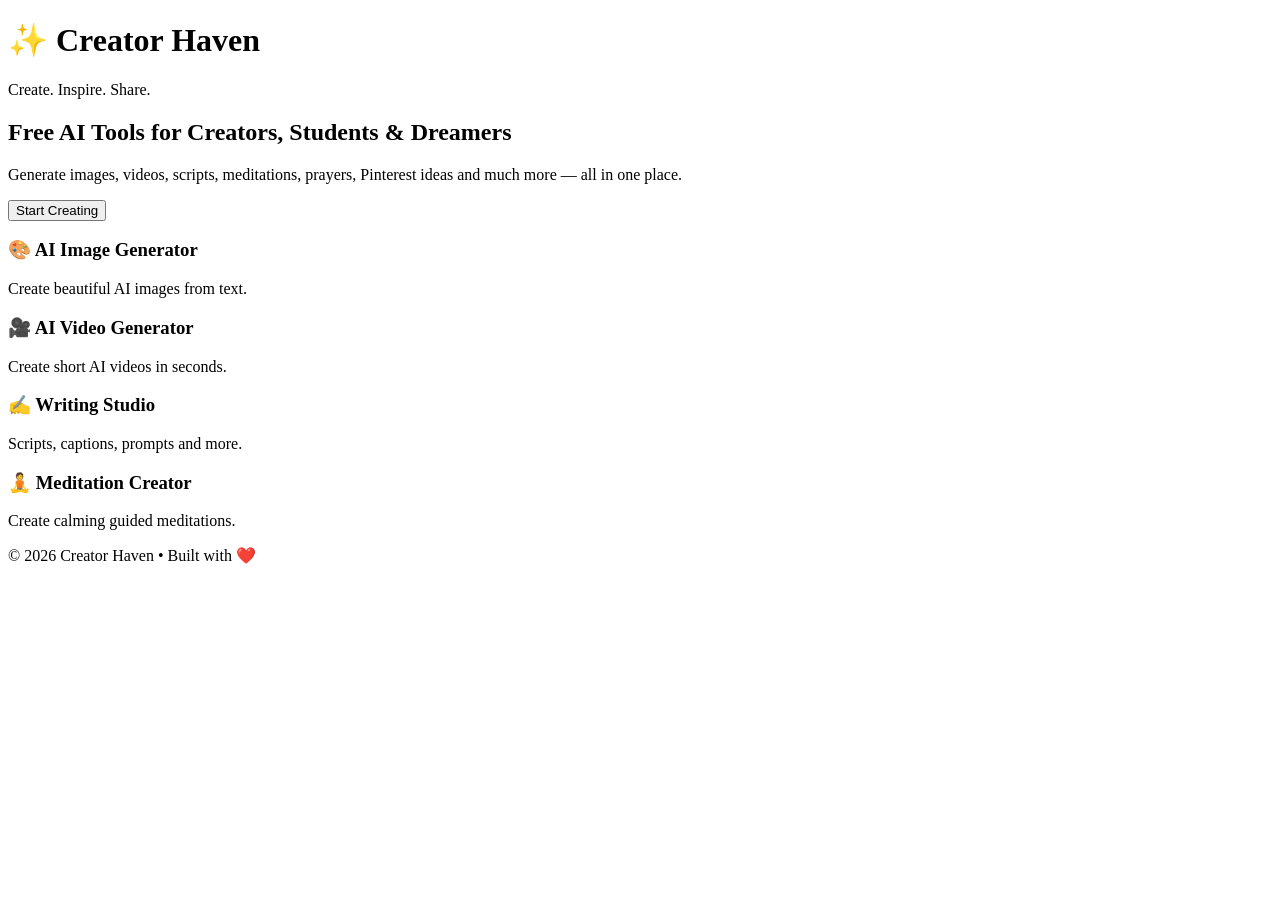
==== index.html @ e5871cff "Add initial HTML structure for Creator Haven" ====
<!DOCTYPE html>
<html lang="en">
<head>
    <meta charset="UTF-8">
    <meta name="viewport" content="width=device-width, initial-scale=1.0">
    <title>Creator Haven</title>

    <link rel="stylesheet" href="style.css">
</head>

<body>

<header>
    <h1>✨ Creator Haven</h1>
    <p>Create. Inspire. Share.</p>
</header>

<section class="hero">
    <h2>Free AI Tools for Creators, Students & Dreamers</h2>

    <p>
        Generate images, videos, scripts, meditations,
        prayers, Pinterest ideas and much more —
        all in one place.
    </p>

    <button>Start Creating</button>
</section>

<section class="features">

    <div class="card">
        <h3>🎨 AI Image Generator</h3>
        <p>Create beautiful AI images from text.</p>
    </div>

    <div class="card">
        <h3>🎥 AI Video Generator</h3>
        <p>Create short AI videos in seconds.</p>
    </div>

    <div class="card">
        <h3>✍️ Writing Studio</h3>
        <p>Scripts, captions, prompts and more.</p>
    </div>

    <div class="card">
        <h3>🧘 Meditation Creator</h3>
        <p>Create calming guided meditations.</p>
    </div>

</section>

<footer>
    <p>© 2026 Creator Haven • Built with ❤️</p>
</footer>

<script src="script.js"></script>

</body>
</html>
---- style.css ----

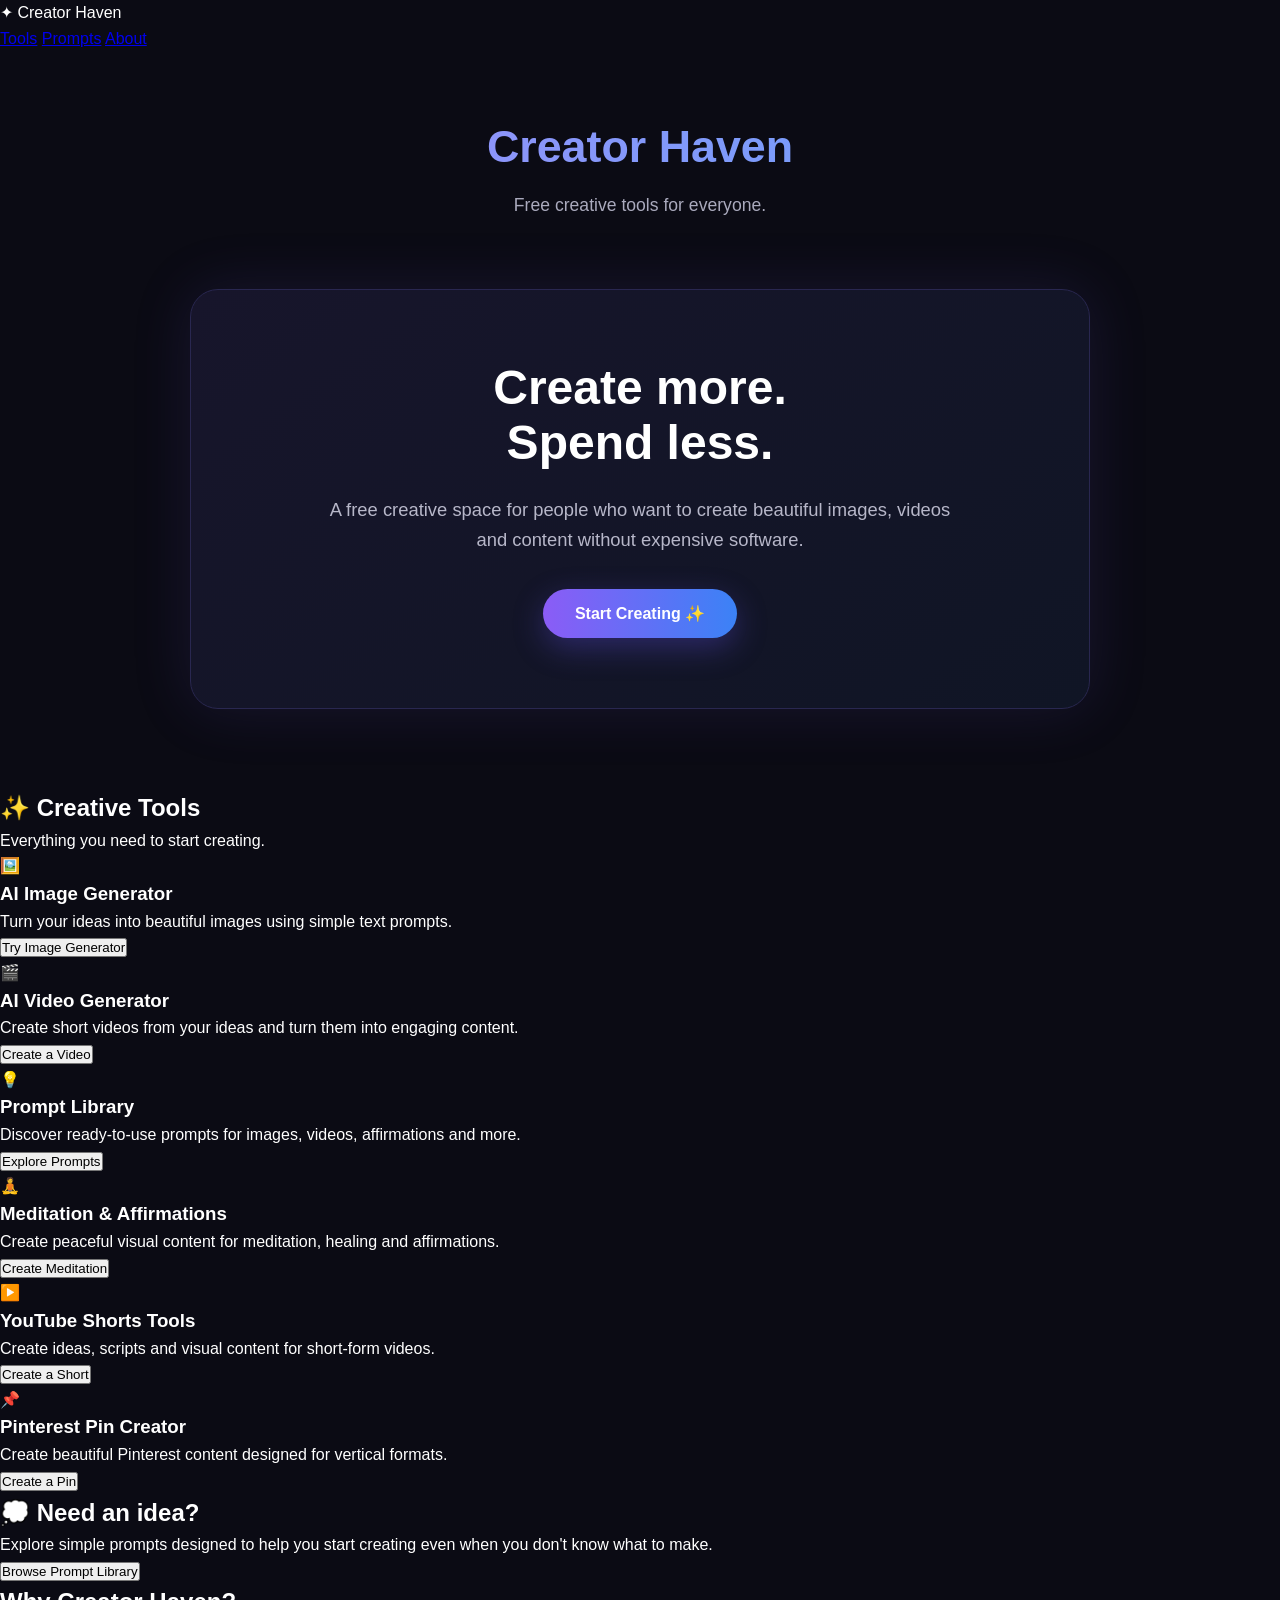
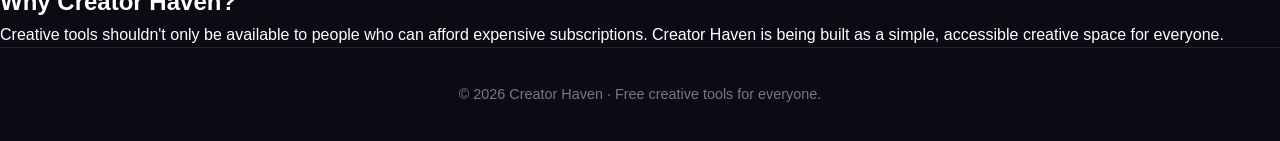
==== commit 93808751: "Build Creator Haven tools dashboard Refactor HTML structure and improve navigation." ====
--- a/index.html
+++ b/index.html
@@ -1,8 +1,15 @@
 <!DOCTYPE html>
 <html lang="en">
+
 <head>
     <meta charset="UTF-8">
-    <meta name="viewport" content="width=device-width, initial-scale=1.0">
+
+    <meta name="viewport"
+          content="width=device-width, initial-scale=1.0">
+
+    <meta name="description"
+          content="Creator Haven - Free creative tools for everyone.">
+
     <title>Creator Haven</title>
 
     <link rel="stylesheet" href="style.css">
@@ -10,50 +17,245 @@
 
 <body>
 
-<header>
-    <h1>✨ Creator Haven</h1>
-    <p>Create. Inspire. Share.</p>
-</header>
-
-<section class="hero">
-    <h2>Free AI Tools for Creators, Students & Dreamers</h2>
-
-    <p>
-        Generate images, videos, scripts, meditations,
-        prayers, Pinterest ideas and much more —
-        all in one place.
-    </p>
-
-    <button>Start Creating</button>
-</section>
-
-<section class="features">
-
-    <div class="card">
-        <h3>🎨 AI Image Generator</h3>
-        <p>Create beautiful AI images from text.</p>
-    </div>
-
-    <div class="card">
-        <h3>🎥 AI Video Generator</h3>
-        <p>Create short AI videos in seconds.</p>
-    </div>
-
-    <div class="card">
-        <h3>✍️ Writing Studio</h3>
-        <p>Scripts, captions, prompts and more.</p>
-    </div>
-
-    <div class="card">
-        <h3>🧘 Meditation Creator</h3>
-        <p>Create calming guided meditations.</p>
-    </div>
-
-</section>
-
-<footer>
-    <p>© 2026 Creator Haven • Built with ❤️</p>
-</footer>
+    <!-- NAVIGATION -->
+
+    <nav class="navbar">
+
+        <div class="logo">
+            ✦ Creator Haven
+        </div>
+
+        <div class="nav-links">
+            <a href="#tools">Tools</a>
+            <a href="#prompts">Prompts</a>
+            <a href="#about">About</a>
+        </div>
+
+    </nav>
+
+
+    <!-- HERO -->
+
+    <header>
+
+        <h1>Creator Haven</h1>
+
+        <p>Free creative tools for everyone.</p>
+
+    </header>
+
+
+    <section class="hero">
+
+        <h2>
+            Create more.<br>
+            Spend less.
+        </h2>
+
+        <p>
+            A free creative space for people who want to
+            create beautiful images, videos and content
+            without expensive software.
+        </p>
+
+        <a href="#tools">
+            <button>Start Creating ✨</button>
+        </a>
+
+    </section>
+
+
+    <!-- TOOLS -->
+
+    <section id="tools" class="tools-section">
+
+        <div class="section-heading">
+
+            <h2>✨ Creative Tools</h2>
+
+            <p>
+                Everything you need to start creating.
+            </p>
+
+        </div>
+
+
+        <div class="tool-grid">
+
+
+            <!-- IMAGE GENERATOR -->
+
+            <div class="tool-card">
+
+                <div class="tool-icon">🖼️</div>
+
+                <h3>AI Image Generator</h3>
+
+                <p>
+                    Turn your ideas into beautiful images
+                    using simple text prompts.
+                </p>
+
+                <button class="tool-button">
+                    Try Image Generator
+                </button>
+
+            </div>
+
+
+            <!-- VIDEO GENERATOR -->
+
+            <div class="tool-card">
+
+                <div class="tool-icon">🎬</div>
+
+                <h3>AI Video Generator</h3>
+
+                <p>
+                    Create short videos from your ideas
+                    and turn them into engaging content.
+                </p>
+
+                <button class="tool-button">
+                    Create a Video
+                </button>
+
+            </div>
+
+
+            <!-- PROMPT LIBRARY -->
+
+            <div class="tool-card">
+
+                <div class="tool-icon">💡</div>
+
+                <h3>Prompt Library</h3>
+
+                <p>
+                    Discover ready-to-use prompts for
+                    images, videos, affirmations and more.
+                </p>
+
+                <button class="tool-button">
+                    Explore Prompts
+                </button>
+
+            </div>
+
+
+            <!-- MEDITATION -->
+
+            <div class="tool-card">
+
+                <div class="tool-icon">🧘</div>
+
+                <h3>Meditation & Affirmations</h3>
+
+                <p>
+                    Create peaceful visual content for
+                    meditation, healing and affirmations.
+                </p>
+
+                <button class="tool-button">
+                    Create Meditation
+                </button>
+
+            </div>
+
+
+            <!-- YOUTUBE -->
+
+            <div class="tool-card">
+
+                <div class="tool-icon">▶️</div>
+
+                <h3>YouTube Shorts Tools</h3>
+
+                <p>
+                    Create ideas, scripts and visual content
+                    for short-form videos.
+                </p>
+
+                <button class="tool-button">
+                    Create a Short
+                </button>
+
+            </div>
+
+
+            <!-- PINTEREST -->
+
+            <div class="tool-card">
+
+                <div class="tool-icon">📌</div>
+
+                <h3>Pinterest Pin Creator</h3>
+
+                <p>
+                    Create beautiful Pinterest content
+                    designed for vertical formats.
+                </p>
+
+                <button class="tool-button">
+                    Create a Pin
+                </button>
+
+            </div>
+
+        </div>
+
+    </section>
+
+
+    <!-- PROMPT SECTION -->
+
+    <section id="prompts" class="prompt-section">
+
+        <h2>💭 Need an idea?</h2>
+
+        <p>
+            Explore simple prompts designed to help
+            you start creating even when you don't know
+            what to make.
+        </p>
+
+        <button class="tool-button">
+            Browse Prompt Library
+        </button>
+
+    </section>
+
+
+    <!-- ABOUT -->
+
+    <section id="about" class="about-section">
+
+        <h2>Why Creator Haven?</h2>
+
+        <p>
+            Creative tools shouldn't only be available
+            to people who can afford expensive subscriptions.
+            Creator Haven is being built as a simple,
+            accessible creative space for everyone.
+        </p>
+
+    </section>
+
+
+    <!-- FOOTER -->
+
+    <footer>
+
+        <p>
+            © 2026 Creator Haven · Free creative tools for everyone.
+        </p>
+
+    </footer>
+
+
+</body>
+
+</html>
 
 <script src="script.js"></script>
 
--- a/style.css
+++ b/style.css
@@ -1 +1,182 @@
+/* ========================================
+   CREATOR HAVEN
+   Homepage Styles
+   ======================================== */
 
+* {
+    margin: 0;
+    padding: 0;
+    box-sizing: border-box;
+}
+
+html {
+    scroll-behavior: smooth;
+}
+
+body {
+    font-family: Arial, Helvetica, sans-serif;
+    background: #0b0b14;
+    color: #ffffff;
+    min-height: 100vh;
+    line-height: 1.6;
+}
+
+/* ========================================
+   HEADER
+   ======================================== */
+
+header {
+    text-align: center;
+    padding: 60px 20px 30px;
+}
+
+header h1 {
+    font-size: 2.8rem;
+    margin-bottom: 8px;
+    background: linear-gradient(90deg, #a78bfa, #60a5fa);
+    -webkit-background-clip: text;
+    -webkit-text-fill-color: transparent;
+}
+
+header p {
+    color: #aaaabd;
+    font-size: 1.1rem;
+}
+
+/* ========================================
+   HERO SECTION
+   ======================================== */
+
+.hero {
+    max-width: 900px;
+    margin: 40px auto 80px;
+    padding: 70px 30px;
+    text-align: center;
+    border-radius: 28px;
+    background: linear-gradient(
+        145deg,
+        #17152b,
+        #101525
+    );
+    border: 1px solid #292750;
+    box-shadow: 0 0 60px rgba(100, 80, 200, 0.15);
+}
+
+.hero h2 {
+    font-size: 3rem;
+    line-height: 1.15;
+    margin-bottom: 25px;
+}
+
+.hero p {
+    max-width: 650px;
+    margin: 0 auto 35px;
+    color: #b7b7c9;
+    font-size: 1.15rem;
+}
+
+/* ========================================
+   BUTTON
+   ======================================== */
+
+.hero button {
+    border: none;
+    padding: 15px 32px;
+    border-radius: 999px;
+    font-size: 1rem;
+    font-weight: bold;
+    color: white;
+    cursor: pointer;
+    background: linear-gradient(90deg, #8b5cf6, #3b82f6);
+    box-shadow: 0 10px 30px rgba(91, 78, 220, 0.35);
+    transition: transform 0.2s ease,
+                box-shadow 0.2s ease;
+}
+
+.hero button:hover {
+    transform: translateY(-3px);
+    box-shadow: 0 15px 35px rgba(91, 78, 220, 0.5);
+}
+
+/* ========================================
+   FEATURE CARDS
+   ======================================== */
+
+.features {
+    max-width: 1100px;
+    margin: 0 auto 80px;
+    padding: 0 25px;
+    display: grid;
+    grid-template-columns: repeat(2, 1fr);
+    gap: 22px;
+}
+
+.card {
+    padding: 30px;
+    border-radius: 20px;
+    background: #12121f;
+    border: 1px solid #29293d;
+    transition: transform 0.25s ease,
+                border-color 0.25s ease,
+                box-shadow 0.25s ease;
+}
+
+.card:hover {
+    transform: translateY(-5px);
+    border-color: #6d5bd0;
+    box-shadow: 0 15px 40px rgba(80, 70, 180, 0.15);
+}
+
+.card h3 {
+    font-size: 1.25rem;
+    margin-bottom: 10px;
+}
+
+.card p {
+    color: #a8a8ba;
+}
+
+/* ========================================
+   FOOTER
+   ======================================== */
+
+footer {
+    text-align: center;
+    padding: 35px 20px;
+    border-top: 1px solid #222235;
+    color: #77778a;
+    font-size: 0.9rem;
+}
+
+/* ========================================
+   MOBILE RESPONSIVE
+   ======================================== */
+
+@media (max-width: 700px) {
+
+    header {
+        padding-top: 40px;
+    }
+
+    header h1 {
+        font-size: 2.2rem;
+    }
+
+    .hero {
+        margin: 25px 15px 60px;
+        padding: 50px 20px;
+    }
+
+    .hero h2 {
+        font-size: 2.1rem;
+    }
+
+    .hero p {
+        font-size: 1rem;
+    }
+
+    .features {
+        grid-template-columns: 1fr;
+        padding: 0 15px;
+    }
+}
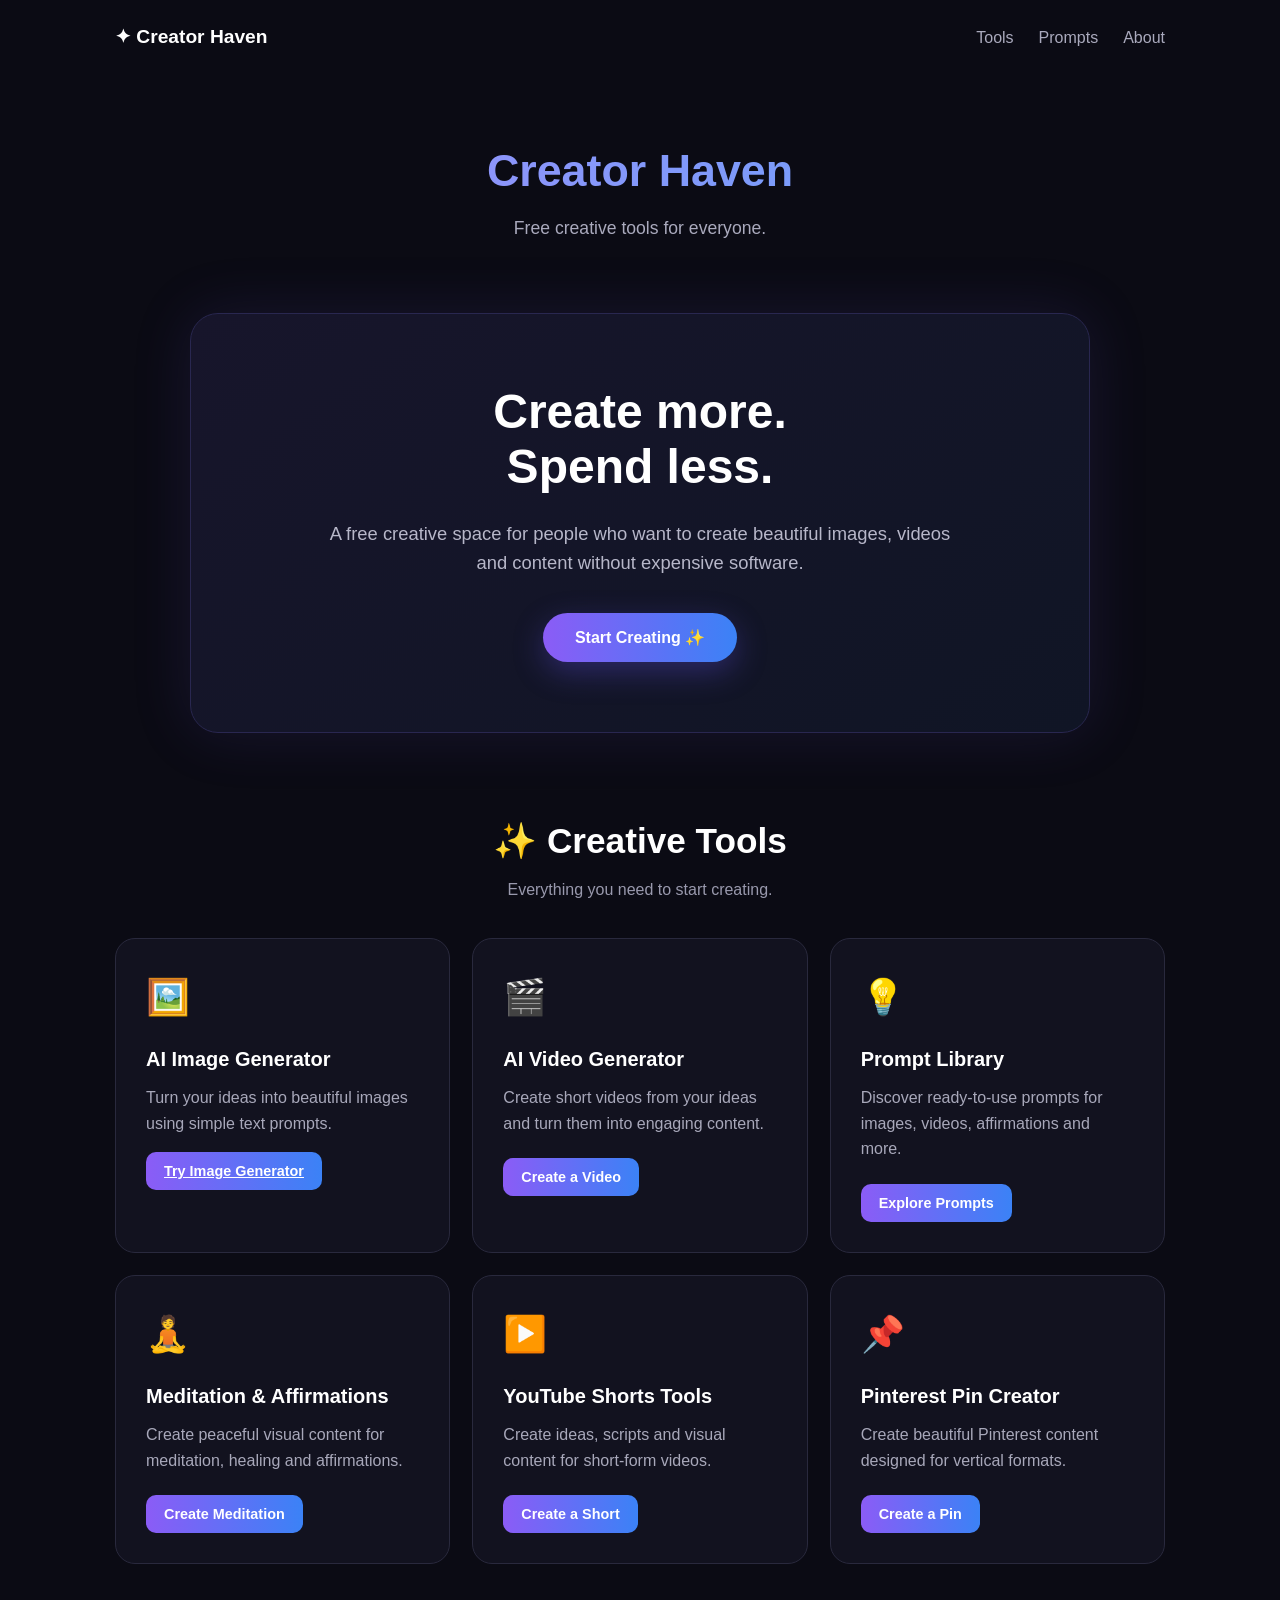
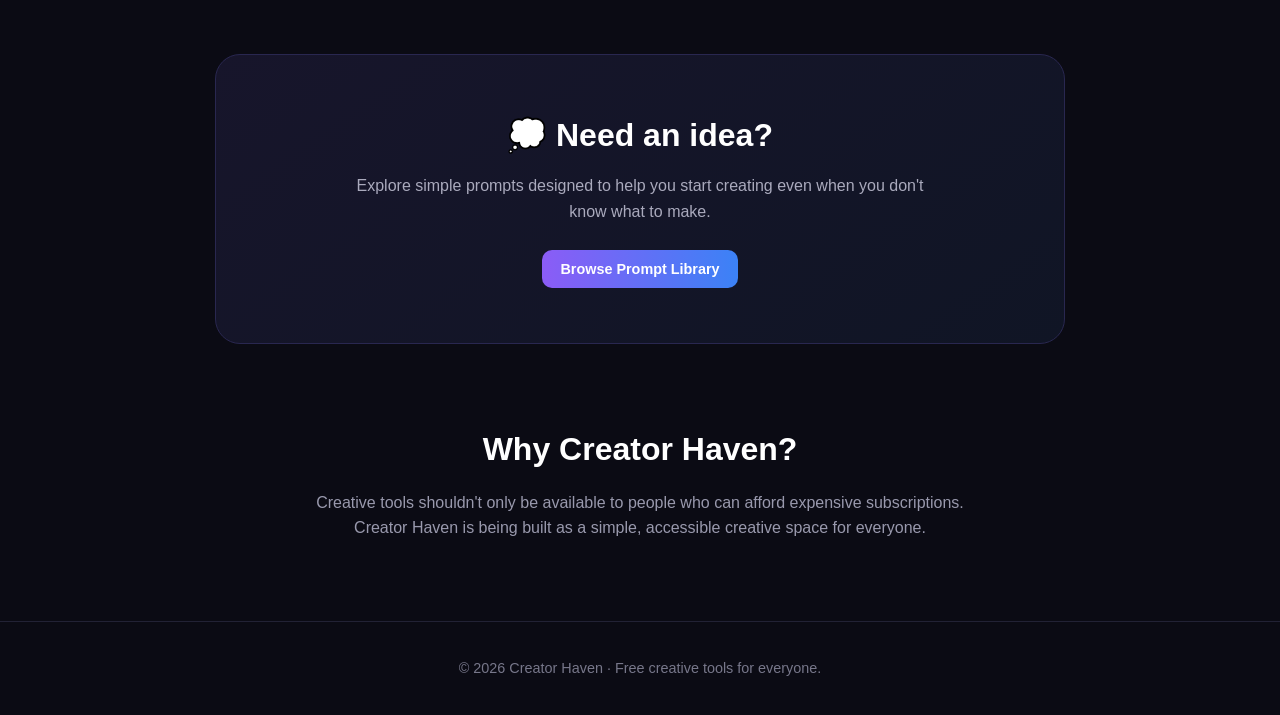
==== commit 8551cc0e: "Connect image generator to homepage" ====
--- a/index.html
+++ b/index.html
@@ -96,9 +96,9 @@
                     using simple text prompts.
                 </p>
 
-                <button class="tool-button">
-                    Try Image Generator
-                </button>
+                <a href="image-generator.html" class="tool-button">
+    Try Image Generator
+</a>
 
             </div>
 
--- a/style.css
+++ b/style.css
@@ -180,3 +180,261 @@
         padding: 0 15px;
     }
 }
+/* ========================================
+   NAVIGATION
+   ======================================== */
+
+.navbar {
+    max-width: 1100px;
+    margin: 0 auto;
+    padding: 22px 25px;
+
+    display: flex;
+    justify-content: space-between;
+    align-items: center;
+}
+
+.logo {
+    font-size: 1.2rem;
+    font-weight: bold;
+}
+
+.nav-links {
+    display: flex;
+    gap: 25px;
+}
+
+.nav-links a {
+    color: #aaaabd;
+    text-decoration: none;
+    transition: color 0.2s ease;
+}
+
+.nav-links a:hover {
+    color: #ffffff;
+}
+
+
+/* ========================================
+   TOOLS SECTION
+   ======================================== */
+
+.tools-section {
+    max-width: 1100px;
+    margin: 0 auto 90px;
+    padding: 0 25px;
+}
+
+.section-heading {
+    text-align: center;
+    margin-bottom: 35px;
+}
+
+.section-heading h2 {
+    font-size: 2.2rem;
+    margin-bottom: 8px;
+}
+
+.section-heading p {
+    color: #9999ad;
+}
+
+
+/* ========================================
+   TOOL GRID
+   ======================================== */
+
+.tool-grid {
+    display: grid;
+
+    grid-template-columns:
+        repeat(3, 1fr);
+
+    gap: 22px;
+}
+
+
+/* ========================================
+   TOOL CARDS
+   ======================================== */
+
+.tool-card {
+    padding: 30px;
+
+    background: #12121f;
+
+    border: 1px solid #29293d;
+
+    border-radius: 20px;
+
+    transition:
+        transform 0.25s ease,
+        border-color 0.25s ease,
+        box-shadow 0.25s ease;
+}
+
+.tool-card:hover {
+    transform: translateY(-6px);
+
+    border-color: #6d5bd0;
+
+    box-shadow:
+        0 15px 40px
+        rgba(80, 70, 180, 0.18);
+}
+
+.tool-icon {
+    font-size: 2.2rem;
+    margin-bottom: 18px;
+}
+
+.tool-card h3 {
+    font-size: 1.25rem;
+    margin-bottom: 10px;
+}
+
+.tool-card p {
+    color: #a8a8ba;
+    margin-bottom: 22px;
+}
+
+
+/* ========================================
+   TOOL BUTTON
+   ======================================== */
+
+.tool-button {
+    border: none;
+
+    padding: 11px 18px;
+
+    border-radius: 10px;
+
+    font-size: 0.9rem;
+
+    font-weight: bold;
+
+    color: white;
+
+    cursor: pointer;
+
+    background: linear-gradient(
+        90deg,
+        #8b5cf6,
+        #3b82f6
+    );
+
+    transition:
+        transform 0.2s ease,
+        box-shadow 0.2s ease;
+}
+
+.tool-button:hover {
+    transform: translateY(-2px);
+
+    box-shadow:
+        0 8px 20px
+        rgba(91, 78, 220, 0.35);
+}
+
+
+/* ========================================
+   PROMPT SECTION
+   ======================================== */
+
+.prompt-section {
+    max-width: 850px;
+
+    margin: 0 auto 80px;
+
+    padding: 55px 30px;
+
+    text-align: center;
+
+    border-radius: 25px;
+
+    background:
+        linear-gradient(
+            145deg,
+            #17152b,
+            #101525
+        );
+
+    border: 1px solid #292750;
+}
+
+.prompt-section h2 {
+    font-size: 2rem;
+
+    margin-bottom: 12px;
+}
+
+.prompt-section p {
+    color: #aaaabd;
+
+    max-width: 600px;
+
+    margin: 0 auto 25px;
+}
+
+
+/* ========================================
+   ABOUT SECTION
+   ======================================== */
+
+.about-section {
+    max-width: 750px;
+
+    margin: 0 auto 80px;
+
+    padding: 0 25px;
+
+    text-align: center;
+}
+
+.about-section h2 {
+    font-size: 2rem;
+
+    margin-bottom: 15px;
+}
+
+.about-section p {
+    color: #9999ad;
+}
+
+
+/* ========================================
+   MOBILE TOOLS
+   ======================================== */
+
+@media (max-width: 800px) {
+
+    .tool-grid {
+        grid-template-columns: 1fr;
+    }
+
+    .navbar {
+        flex-direction: column;
+        gap: 15px;
+    }
+
+}
+
+
+@media (max-width: 500px) {
+
+    .nav-links {
+        gap: 15px;
+
+        font-size: 0.9rem;
+    }
+
+    .tools-section {
+        padding: 0 15px;
+    }
+
+    .tool-card {
+        padding: 25px;
+    }
+
+}
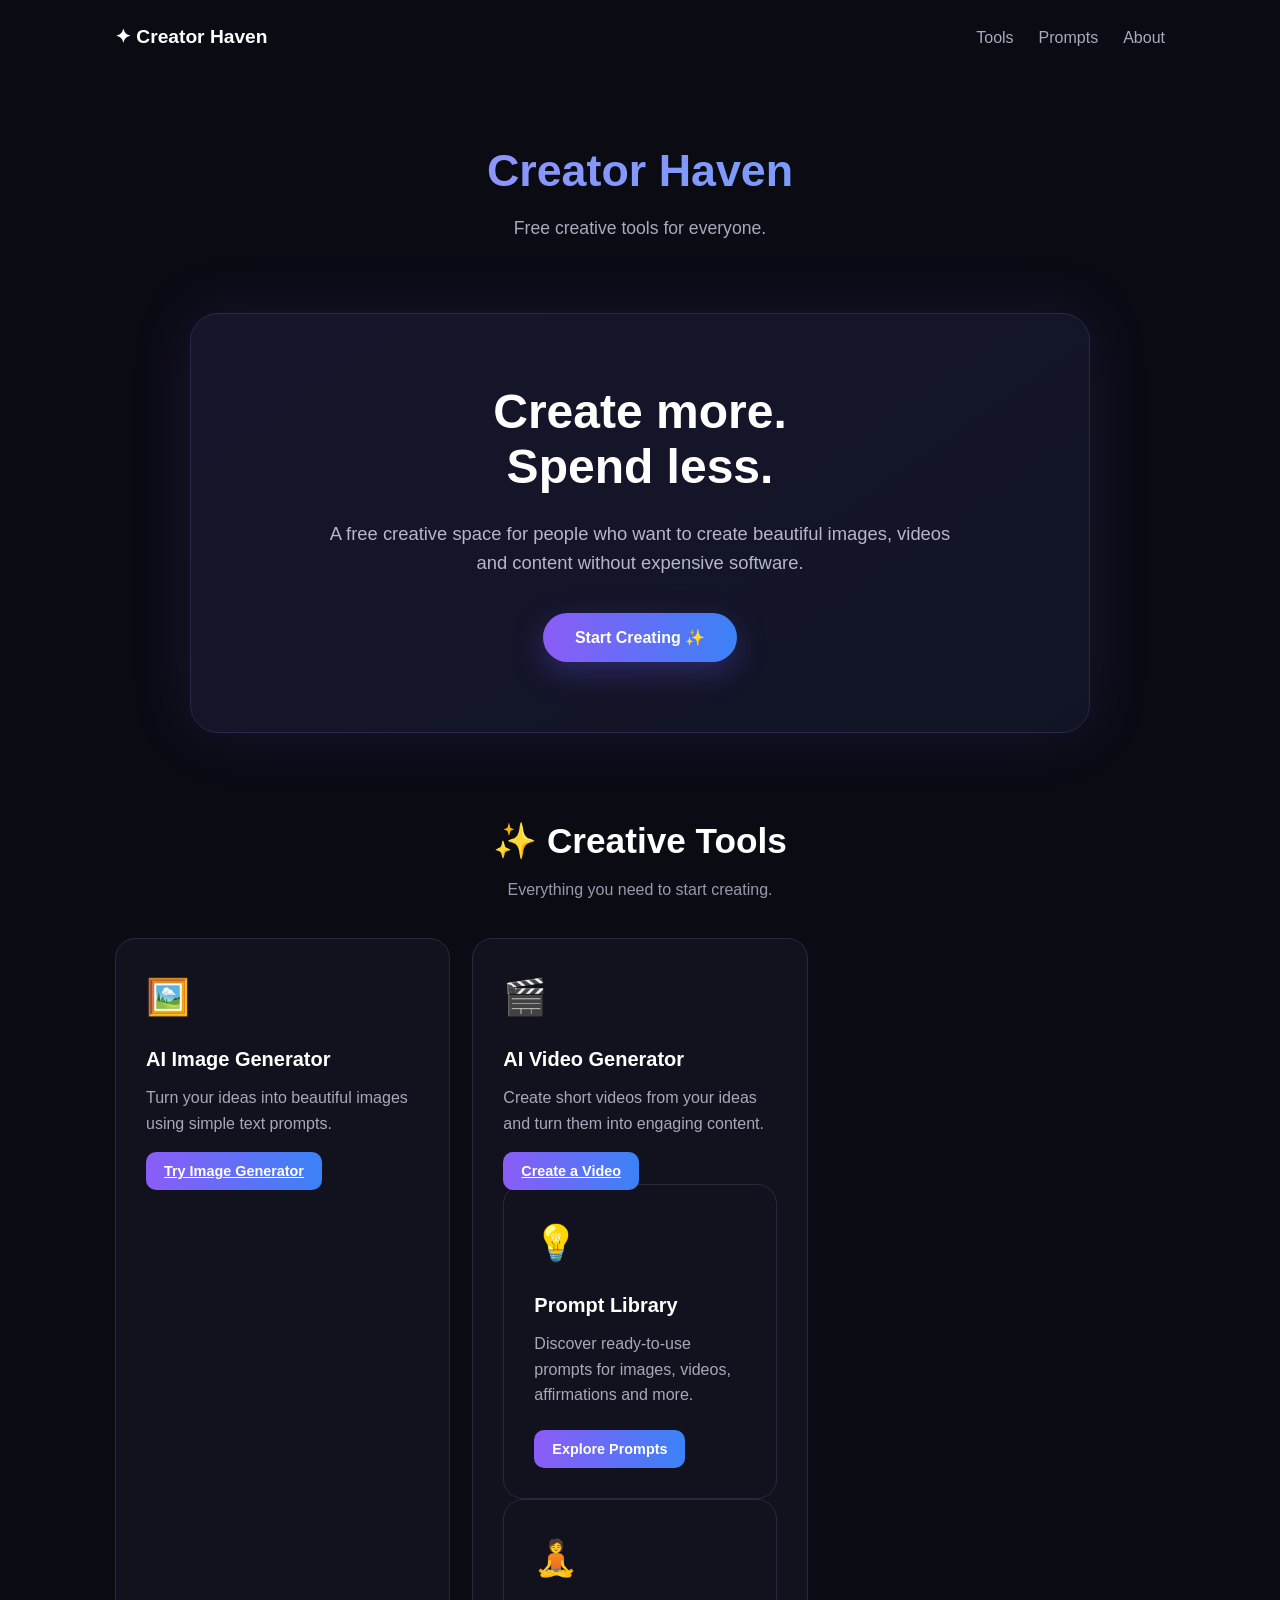
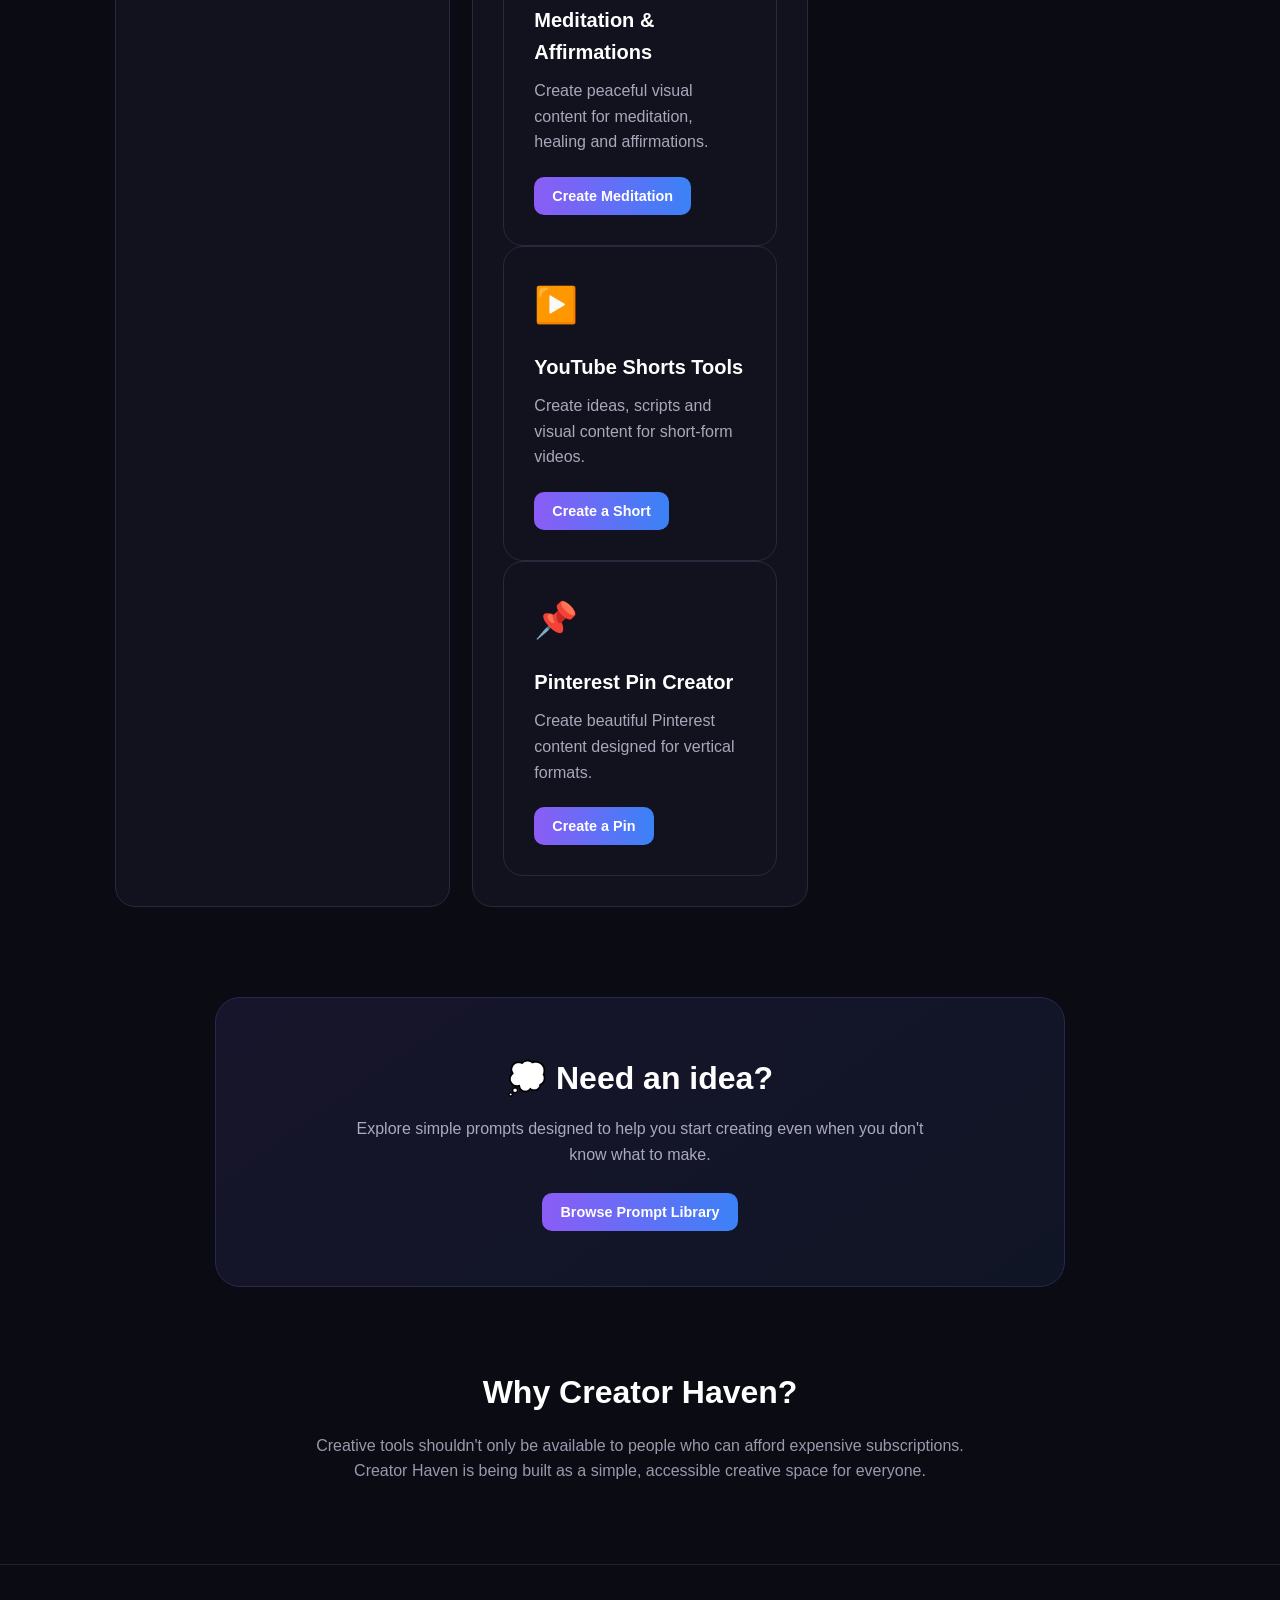
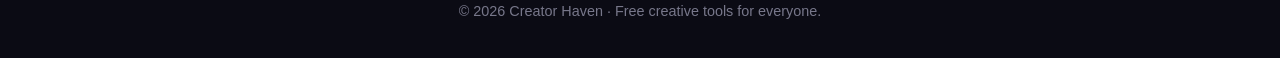
==== commit 3d4a916b: "Fix video generator link" ====
--- a/index.html
+++ b/index.html
@@ -116,11 +116,9 @@
                     and turn them into engaging content.
                 </p>
 
-                <button class="tool-button">
-                    Create a Video
-                </button>
-
-            </div>
+                <a href="video-generator.html" class="tool-button">
+    Create a Video
+</a>
 
 
             <!-- PROMPT LIBRARY -->
@@ -244,6 +242,8 @@
 
     <!-- FOOTER -->
 
+       <!-- FOOTER -->
+
     <footer>
 
         <p>
@@ -252,12 +252,11 @@
 
     </footer>
 
-
-</body>
-
-</html>
-
-<script src="script.js"></script>
+    <script src="script.js"></script>
 
 </body>
 </html>
+<script src="script.js"></script>
+
+</body>
+</html>
--- a/style.css
+++ b/style.css
@@ -438,3 +438,194 @@
     }
 
 }
+/* =================================
+   IMAGE GENERATOR PAGE
+================================= */
+
+.generator-page {
+    max-width: 1100px;
+    margin: 0 auto;
+    padding: 70px 24px;
+}
+
+.generator-header {
+    text-align: center;
+    margin-bottom: 40px;
+}
+
+.generator-icon {
+    font-size: 55px;
+    margin-bottom: 15px;
+}
+
+.generator-header h1 {
+    font-size: 48px;
+    margin: 10px 0;
+}
+
+.generator-header p {
+    color: #a9a9c0;
+    font-size: 18px;
+}
+
+
+/* Generator box */
+
+.generator-box {
+    max-width: 800px;
+    margin: 0 auto;
+    padding: 35px;
+    border: 1px solid #292943;
+    border-radius: 20px;
+    background: #11111f;
+}
+
+.generator-box label {
+    display: block;
+    margin-bottom: 10px;
+    font-weight: 600;
+}
+
+.generator-box textarea {
+    width: 100%;
+    box-sizing: border-box;
+    padding: 18px;
+    border-radius: 12px;
+    border: 1px solid #343451;
+    background: #0b0b15;
+    color: white;
+    font-size: 16px;
+    resize: vertical;
+}
+
+.generator-options {
+    display: flex;
+    gap: 20px;
+    margin-top: 25px;
+}
+
+.option-group {
+    flex: 1;
+}
+
+.option-group select {
+    width: 100%;
+    padding: 12px;
+    border-radius: 10px;
+    border: 1px solid #343451;
+    background: #0b0b15;
+    color: white;
+}
+
+
+/* Generate button */
+
+.generate-button {
+    width: 100%;
+    margin-top: 30px;
+    padding: 15px;
+    border: none;
+    border-radius: 12px;
+    background: linear-gradient(90deg, #8b5cf6, #3b82f6);
+    color: white;
+    font-size: 17px;
+    font-weight: bold;
+    cursor: pointer;
+}
+
+.generate-button:hover {
+    opacity: 0.9;
+}
+
+.generator-note {
+    text-align: center;
+    color: #8888a5;
+    font-size: 14px;
+    margin-top: 15px;
+}
+
+
+/* Result area */
+
+.result-area {
+    max-width: 800px;
+    min-height: 300px;
+    margin: 40px auto;
+    border: 1px dashed #393952;
+    border-radius: 20px;
+    display: flex;
+    align-items: center;
+    justify-content: center;
+    text-align: center;
+}
+
+.result-placeholder {
+    padding: 40px;
+}
+
+.result-icon {
+    font-size: 45px;
+}
+
+.result-placeholder h2 {
+    margin-top: 15px;
+}
+
+.result-placeholder p {
+    color: #9999b5;
+}
+
+
+/* Prompt tips */
+
+.prompt-tips {
+    max-width: 1000px;
+    margin: 60px auto;
+}
+
+.prompt-tips h2 {
+    text-align: center;
+    margin-bottom: 25px;
+}
+
+.tip-grid {
+    display: grid;
+    grid-template-columns: repeat(2, 1fr);
+    gap: 15px;
+}
+
+.tip-grid button {
+    padding: 15px;
+    border-radius: 12px;
+    border: 1px solid #303047;
+    background: #11111f;
+    color: white;
+    cursor: pointer;
+}
+
+.tip-grid button:hover {
+    border-color: #8b5cf6;
+}
+
+
+/* Mobile */
+
+@media (max-width: 700px) {
+
+    .generator-header h1 {
+        font-size: 36px;
+    }
+
+    .generator-options {
+        flex-direction: column;
+    }
+
+    .tip-grid {
+        grid-template-columns: 1fr;
+    }
+
+    .generator-box {
+        padding: 22px;
+    }
+
+}
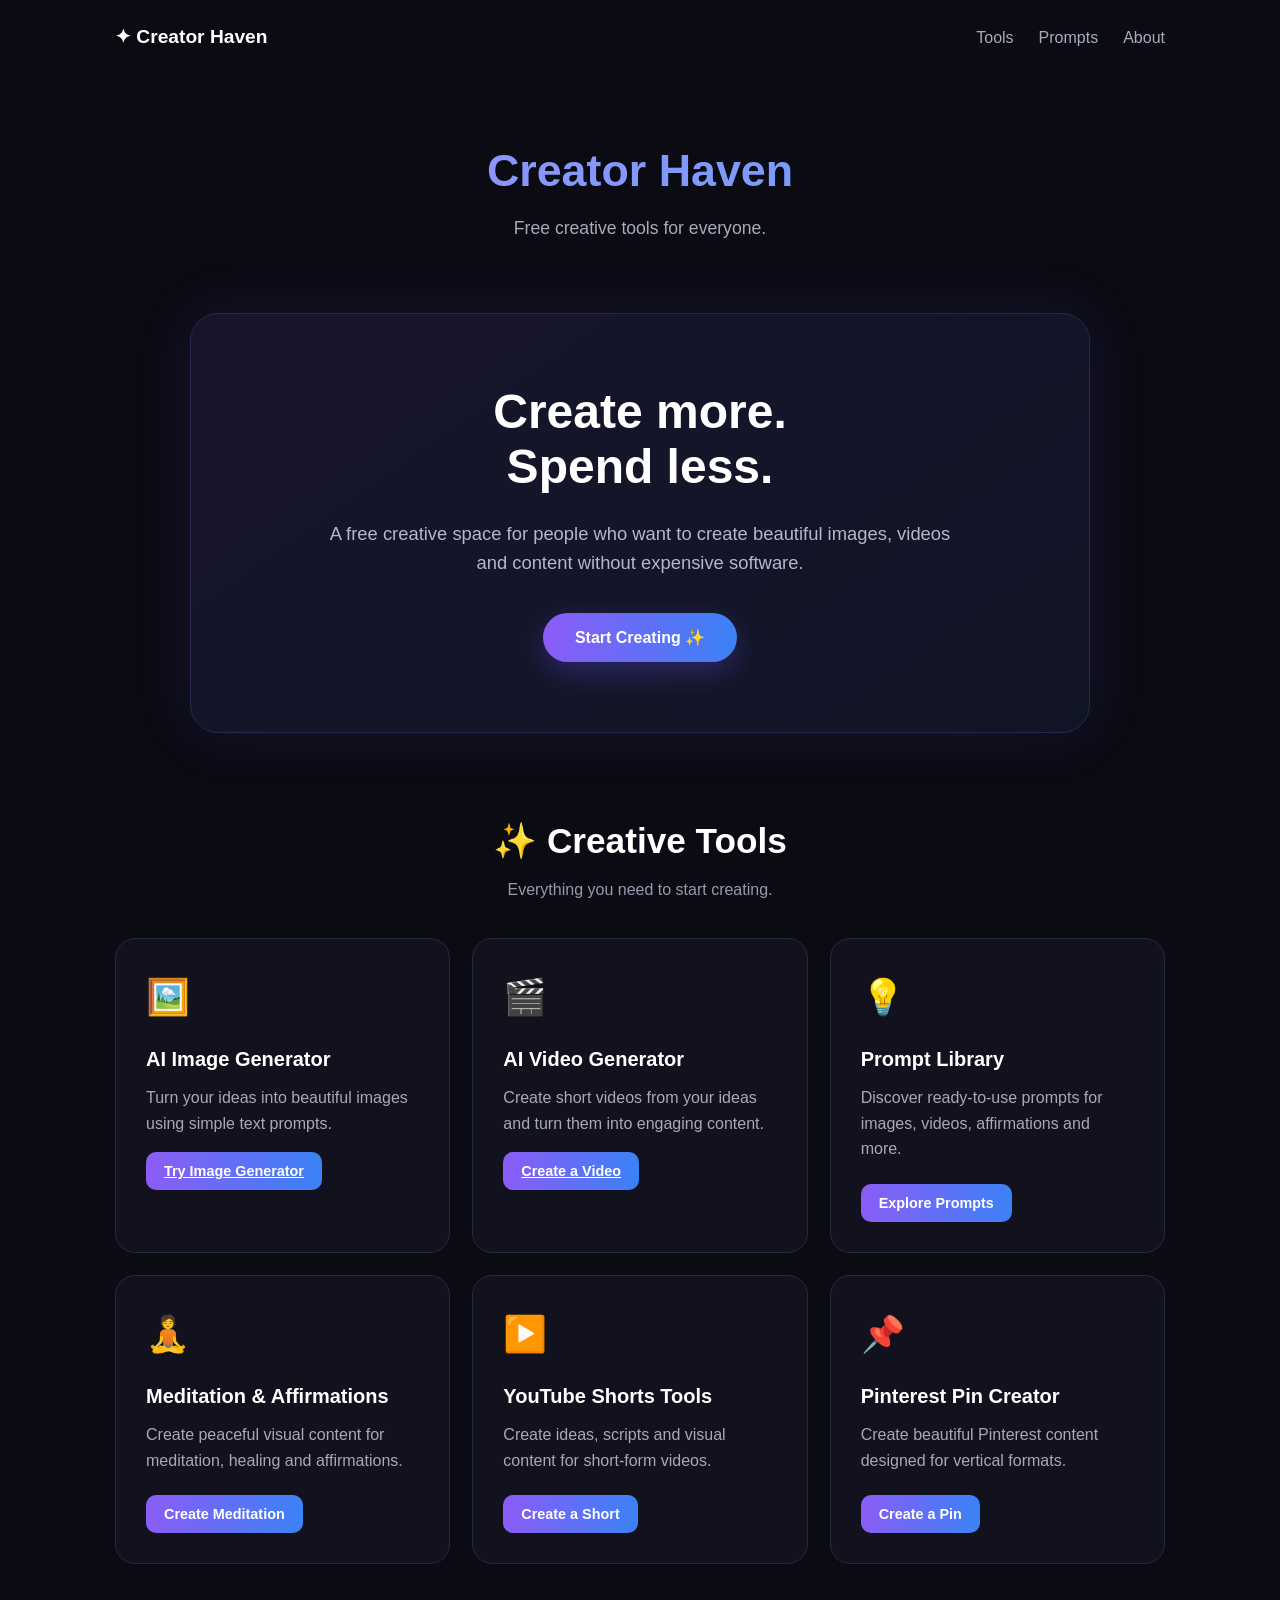
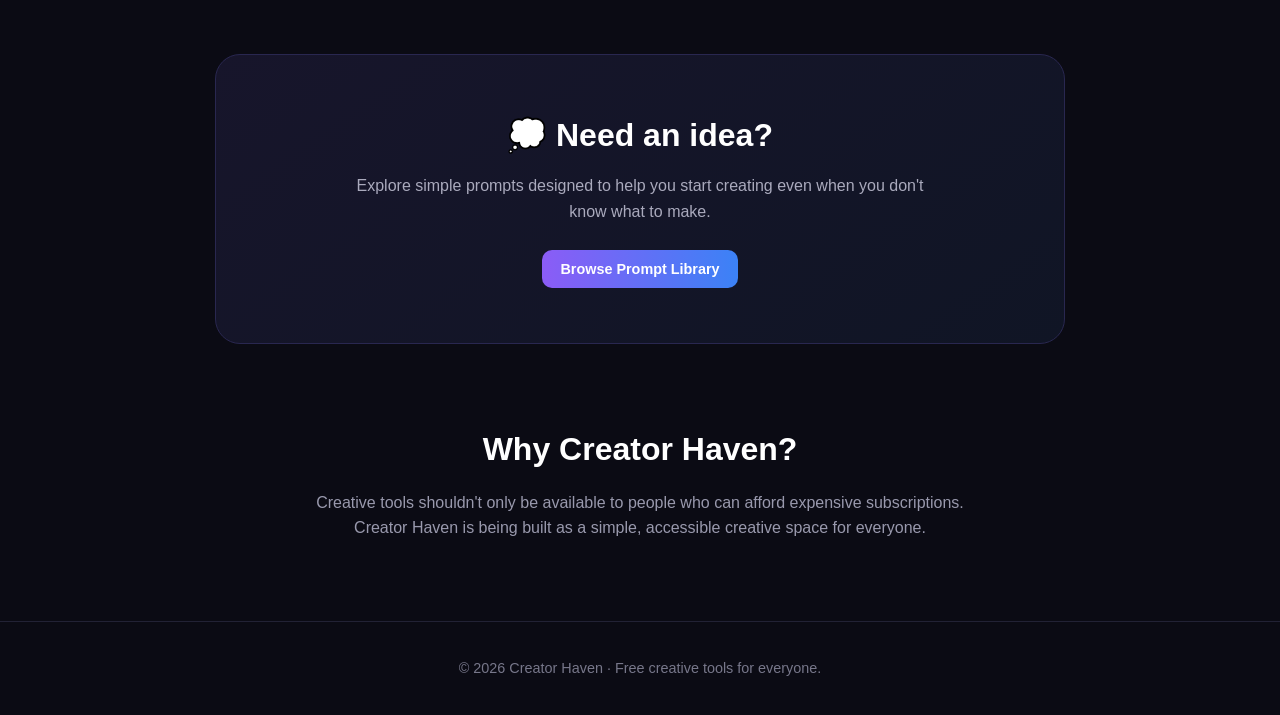
==== commit f66a51d1: "Fix homepage HTML structure and video generator link Removed duplicate footer comment and added scri" ====
--- a/index.html
+++ b/index.html
@@ -119,7 +119,7 @@
                 <a href="video-generator.html" class="tool-button">
     Create a Video
 </a>
-
+</div>
 
             <!-- PROMPT LIBRARY -->
 
@@ -242,8 +242,6 @@
 
     <!-- FOOTER -->
 
-       <!-- FOOTER -->
-
     <footer>
 
         <p>
@@ -251,6 +249,7 @@
         </p>
 
     </footer>
+
 
     <script src="script.js"></script>
 
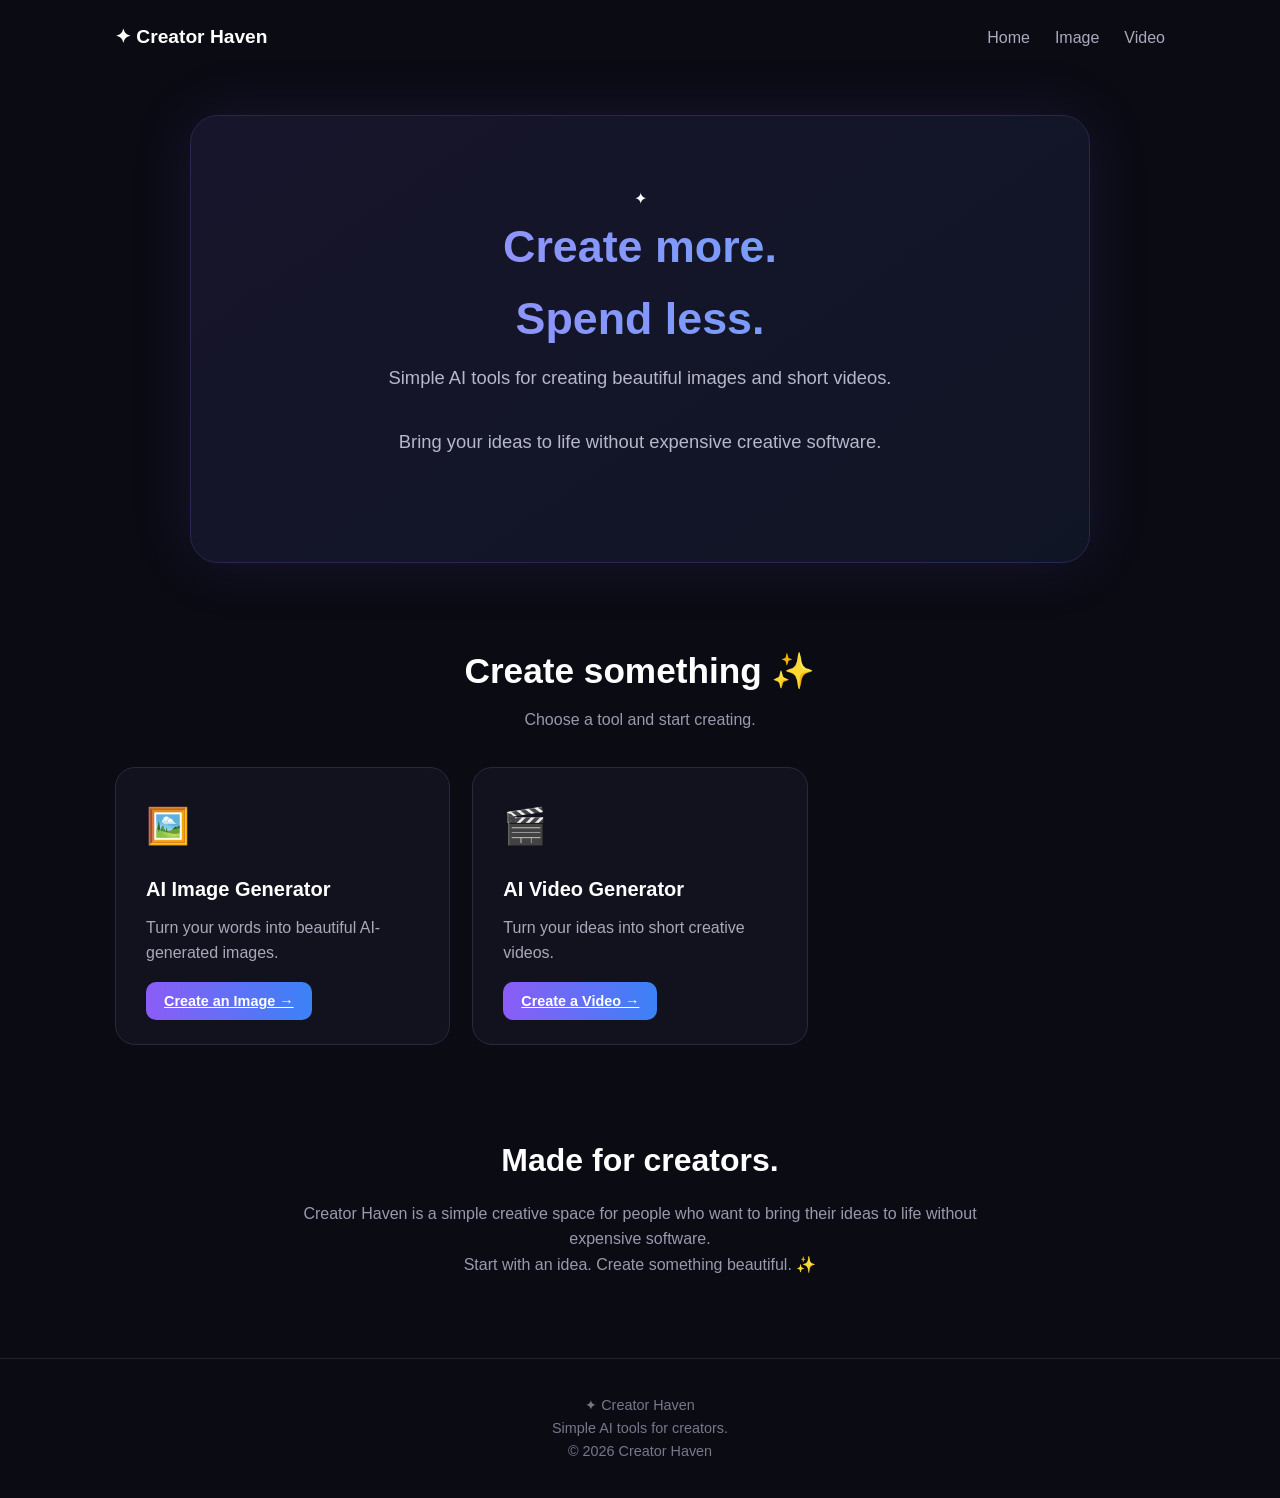
==== commit 48f80e44: "Simplify homepage to focus on AI image and video generators Updated the content and structure of the" ====
--- a/index.html
+++ b/index.html
@@ -2,22 +2,28 @@
 <html lang="en">
 
 <head>
+
     <meta charset="UTF-8">
 
     <meta name="viewport"
           content="width=device-width, initial-scale=1.0">
 
     <meta name="description"
-          content="Creator Haven - Free creative tools for everyone.">
-
-    <title>Creator Haven</title>
+          content="Creator Haven - Simple AI tools for creating beautiful images and short videos.">
+
+    <title>Creator Haven · AI Image & Video Generator</title>
 
     <link rel="stylesheet" href="style.css">
+
 </head>
 
+
 <body>
 
-    <!-- NAVIGATION -->
+
+    <!-- ======================================
+         NAVIGATION
+         ====================================== -->
 
     <nav class="navbar">
 
@@ -26,236 +32,199 @@
         </div>
 
         <div class="nav-links">
-            <a href="#tools">Tools</a>
-            <a href="#prompts">Prompts</a>
-            <a href="#about">About</a>
+
+            <a href="index.html">
+                Home
+            </a>
+
+            <a href="image-generator.html">
+                Image
+            </a>
+
+            <a href="video-generator.html">
+                Video
+            </a>
+
         </div>
 
     </nav>
 
 
-    <!-- HERO -->
-
-    <header>
-
-        <h1>Creator Haven</h1>
-
-        <p>Free creative tools for everyone.</p>
+
+    <!-- ======================================
+         HERO
+         ====================================== -->
+
+    <header class="hero">
+
+        <div class="hero-content">
+
+            <div class="hero-icon">
+                ✦
+            </div>
+
+            <h1>
+                Create more.<br>
+                Spend less.
+            </h1>
+
+            <p>
+                Simple AI tools for creating
+                beautiful images and short videos.
+            </p>
+
+            <p class="hero-subtext">
+                Bring your ideas to life without
+                expensive creative software.
+            </p>
+
+        </div>
 
     </header>
 
 
-    <section class="hero">
-
-        <h2>
-            Create more.<br>
-            Spend less.
-        </h2>
+
+    <!-- ======================================
+         CREATIVE TOOLS
+         ====================================== -->
+
+    <main>
+
+        <section class="tools-section"
+                 id="tools">
+
+            <div class="section-heading">
+
+                <h2>
+                    Create something ✨
+                </h2>
+
+                <p>
+                    Choose a tool and start creating.
+                </p>
+
+            </div>
+
+
+
+            <div class="tool-grid">
+
+
+                <!-- ==================================
+                     AI IMAGE GENERATOR
+                     ================================== -->
+
+                <div class="tool-card">
+
+                    <div class="tool-icon">
+                        🖼️
+                    </div>
+
+                    <h3>
+                        AI Image Generator
+                    </h3>
+
+                    <p>
+                        Turn your words into beautiful
+                        AI-generated images.
+                    </p>
+
+                    <a
+                        href="image-generator.html"
+                        class="tool-button">
+
+                        Create an Image →
+
+                    </a>
+
+                </div>
+
+
+
+                <!-- ==================================
+                     AI VIDEO GENERATOR
+                     ================================== -->
+
+                <div class="tool-card">
+
+                    <div class="tool-icon">
+                        🎬
+                    </div>
+
+                    <h3>
+                        AI Video Generator
+                    </h3>
+
+                    <p>
+                        Turn your ideas into short
+                        creative videos.
+                    </p>
+
+                    <a
+                        href="video-generator.html"
+                        class="tool-button">
+
+                        Create a Video →
+
+                    </a>
+
+                </div>
+
+
+            </div>
+
+        </section>
+
+
+
+        <!-- ======================================
+             ABOUT
+             ====================================== -->
+
+        <section class="about-section">
+
+            <h2>
+                Made for creators.
+            </h2>
+
+            <p>
+                Creator Haven is a simple creative space
+                for people who want to bring their ideas
+                to life without expensive software.
+            </p>
+
+            <p>
+                Start with an idea. Create something
+                beautiful. ✨
+            </p>
+
+        </section>
+
+    </main>
+
+
+
+    <!-- ======================================
+         FOOTER
+         ====================================== -->
+
+    <footer>
 
         <p>
-            A free creative space for people who want to
-            create beautiful images, videos and content
-            without expensive software.
+            ✦ Creator Haven
         </p>
 
-        <a href="#tools">
-            <button>Start Creating ✨</button>
-        </a>
-
-    </section>
-
-
-    <!-- TOOLS -->
-
-    <section id="tools" class="tools-section">
-
-        <div class="section-heading">
-
-            <h2>✨ Creative Tools</h2>
-
-            <p>
-                Everything you need to start creating.
-            </p>
-
-        </div>
-
-
-        <div class="tool-grid">
-
-
-            <!-- IMAGE GENERATOR -->
-
-            <div class="tool-card">
-
-                <div class="tool-icon">🖼️</div>
-
-                <h3>AI Image Generator</h3>
-
-                <p>
-                    Turn your ideas into beautiful images
-                    using simple text prompts.
-                </p>
-
-                <a href="image-generator.html" class="tool-button">
-    Try Image Generator
-</a>
-
-            </div>
-
-
-            <!-- VIDEO GENERATOR -->
-
-            <div class="tool-card">
-
-                <div class="tool-icon">🎬</div>
-
-                <h3>AI Video Generator</h3>
-
-                <p>
-                    Create short videos from your ideas
-                    and turn them into engaging content.
-                </p>
-
-                <a href="video-generator.html" class="tool-button">
-    Create a Video
-</a>
-</div>
-
-            <!-- PROMPT LIBRARY -->
-
-            <div class="tool-card">
-
-                <div class="tool-icon">💡</div>
-
-                <h3>Prompt Library</h3>
-
-                <p>
-                    Discover ready-to-use prompts for
-                    images, videos, affirmations and more.
-                </p>
-
-                <button class="tool-button">
-                    Explore Prompts
-                </button>
-
-            </div>
-
-
-            <!-- MEDITATION -->
-
-            <div class="tool-card">
-
-                <div class="tool-icon">🧘</div>
-
-                <h3>Meditation & Affirmations</h3>
-
-                <p>
-                    Create peaceful visual content for
-                    meditation, healing and affirmations.
-                </p>
-
-                <button class="tool-button">
-                    Create Meditation
-                </button>
-
-            </div>
-
-
-            <!-- YOUTUBE -->
-
-            <div class="tool-card">
-
-                <div class="tool-icon">▶️</div>
-
-                <h3>YouTube Shorts Tools</h3>
-
-                <p>
-                    Create ideas, scripts and visual content
-                    for short-form videos.
-                </p>
-
-                <button class="tool-button">
-                    Create a Short
-                </button>
-
-            </div>
-
-
-            <!-- PINTEREST -->
-
-            <div class="tool-card">
-
-                <div class="tool-icon">📌</div>
-
-                <h3>Pinterest Pin Creator</h3>
-
-                <p>
-                    Create beautiful Pinterest content
-                    designed for vertical formats.
-                </p>
-
-                <button class="tool-button">
-                    Create a Pin
-                </button>
-
-            </div>
-
-        </div>
-
-    </section>
-
-
-    <!-- PROMPT SECTION -->
-
-    <section id="prompts" class="prompt-section">
-
-        <h2>💭 Need an idea?</h2>
-
         <p>
-            Explore simple prompts designed to help
-            you start creating even when you don't know
-            what to make.
+            Simple AI tools for creators.
         </p>
 
-        <button class="tool-button">
-            Browse Prompt Library
-        </button>
-
-    </section>
-
-
-    <!-- ABOUT -->
-
-    <section id="about" class="about-section">
-
-        <h2>Why Creator Haven?</h2>
-
         <p>
-            Creative tools shouldn't only be available
-            to people who can afford expensive subscriptions.
-            Creator Haven is being built as a simple,
-            accessible creative space for everyone.
+            © 2026 Creator Haven
         </p>
 
-    </section>
-
-
-    <!-- FOOTER -->
-
-    <footer>
-
-        <p>
-            © 2026 Creator Haven · Free creative tools for everyone.
-        </p>
-
     </footer>
 
 
-    <script src="script.js"></script>
-
 </body>
+
 </html>
-<script src="script.js"></script>
-
-</body>
-</html>
